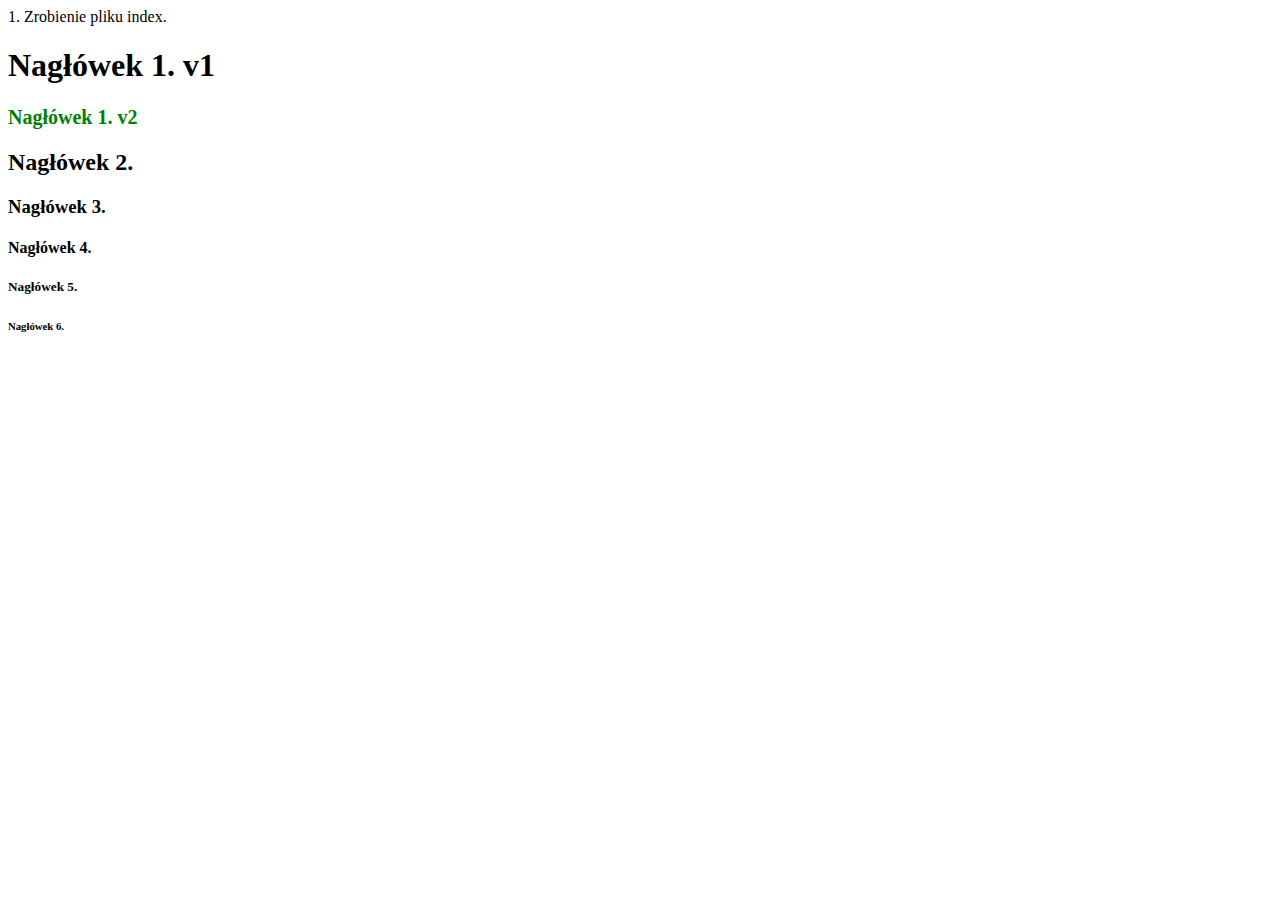
==== index.html @ db1363d0 "Add files via upload" ====
<!DOCTYPE html>
<html>
    <head>
        <meta charset="UTF-8"/>
        <title>My firs HTML site</title>
        <link rel="stylesheet" type="text/css" href="style.css"/>
        <style></style>
    </head>
    <body>
        1. Zrobienie pliku index.
        <h1>Nagłówek 1. v1</h1>
        <h1 class="h1">Nagłówek 1. v2</h1>
        <h2>Nagłówek 2.</h2>
        <h3>Nagłówek 3.</h3>
        <h4>Nagłówek 4.</h4>
        <h5>Nagłówek 5.</h5>
        <h6>Nagłówek 6.</h6>
    </body>
</html>
---- style.css ----
.h1
{
    color:green;
    font-size: 20px;

}

#h1
{ 
    color: blue;
}
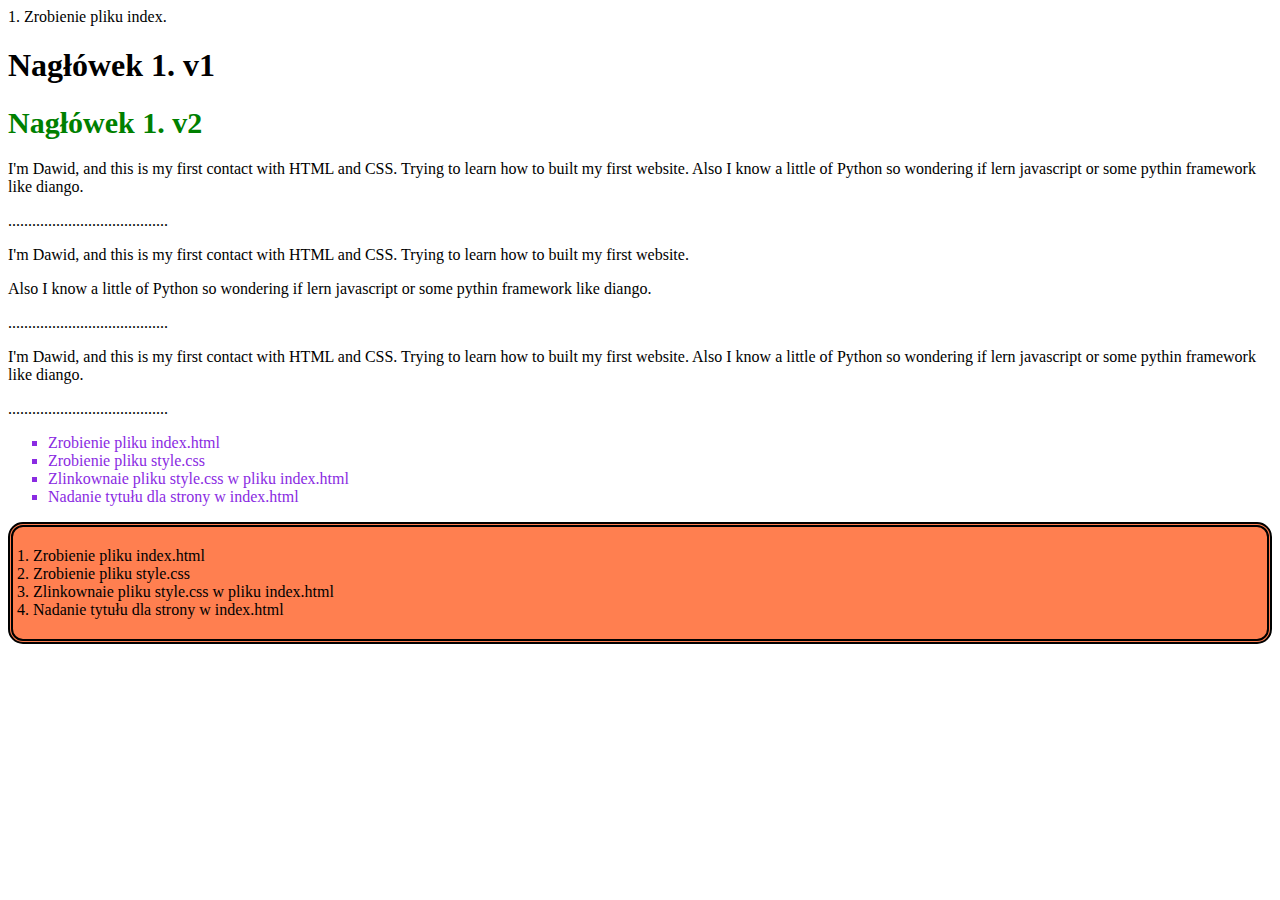
==== commit 296c4784: "Add files via upload" ====
--- a/index.html
+++ b/index.html
@@ -10,10 +10,32 @@
         1. Zrobienie pliku index.
         <h1>Nagłówek 1. v1</h1>
         <h1 class="h1">Nagłówek 1. v2</h1>
-        <h2>Nagłówek 2.</h2>
-        <h3>Nagłówek 3.</h3>
-        <h4>Nagłówek 4.</h4>
-        <h5>Nagłówek 5.</h5>
-        <h6>Nagłówek 6.</h6>
+
+        I'm Dawid, and this is my first contact with HTML and CSS. Trying to learn how to built my first website.
+        Also I know a little of Python so wondering if lern javascript or some pythin framework like diango.
+        <p> ........................................</p>
+
+        <p>I'm Dawid, and this is my first contact with HTML and CSS. Trying to learn how to built my first website.</p>
+        <p>Also I know a little of Python so wondering if lern javascript or some pythin framework like diango.</p>
+        <p> ........................................</p>
+        <span>I'm Dawid, and this is my first contact with HTML and CSS. Trying to learn how to built my first website.</span>
+        <span>Also I know a little of Python so wondering if lern javascript or some pythin framework like diango.</span>
+        <p> ........................................</p>
+
+        <ul>
+            <li>Zrobienie pliku index.html</li>
+            <li>Zrobienie pliku style.css</li>
+            <li>Zlinkownaie pliku style.css w pliku index.html</li>
+            <li>Nadanie tytułu dla strony w index.html</li>
+        </ul>
+
+        <ol>
+            <li>Zrobienie pliku index.html</li>
+            <li>Zrobienie pliku style.css</li>
+            <li>Zlinkownaie pliku style.css w pliku index.html</li>
+            <li>Nadanie tytułu dla strony w index.html</li>
+        </ol>
+
     </body>
-</html> +</html> 
+
--- a/style.css
+++ b/style.css
@@ -1,11 +1,38 @@
+/* styl dla '*' dotyczy calej strony ale ma najniszy priorytet */
+*
+{
+    font-family: Cambria, Cochin, Georgia, Times, 'Times New Roman', serif;
+}
+
 .h1
 {
     color:green;
-    font-size: 20px;
+    font-size: 30px;
 
 }
 
 #h1
 { 
     color: blue;
+}
+
+span
+{
+    display: inline;
+    margin-top: 9px;
+}
+
+ul
+{
+    color:blueviolet;
+    list-style-type: square;
+}
+
+ol
+{
+    background-color: coral;
+    padding: 20px;
+    border-width: 5px;
+    border-style: double;
+    border-radius: 15px;
 }